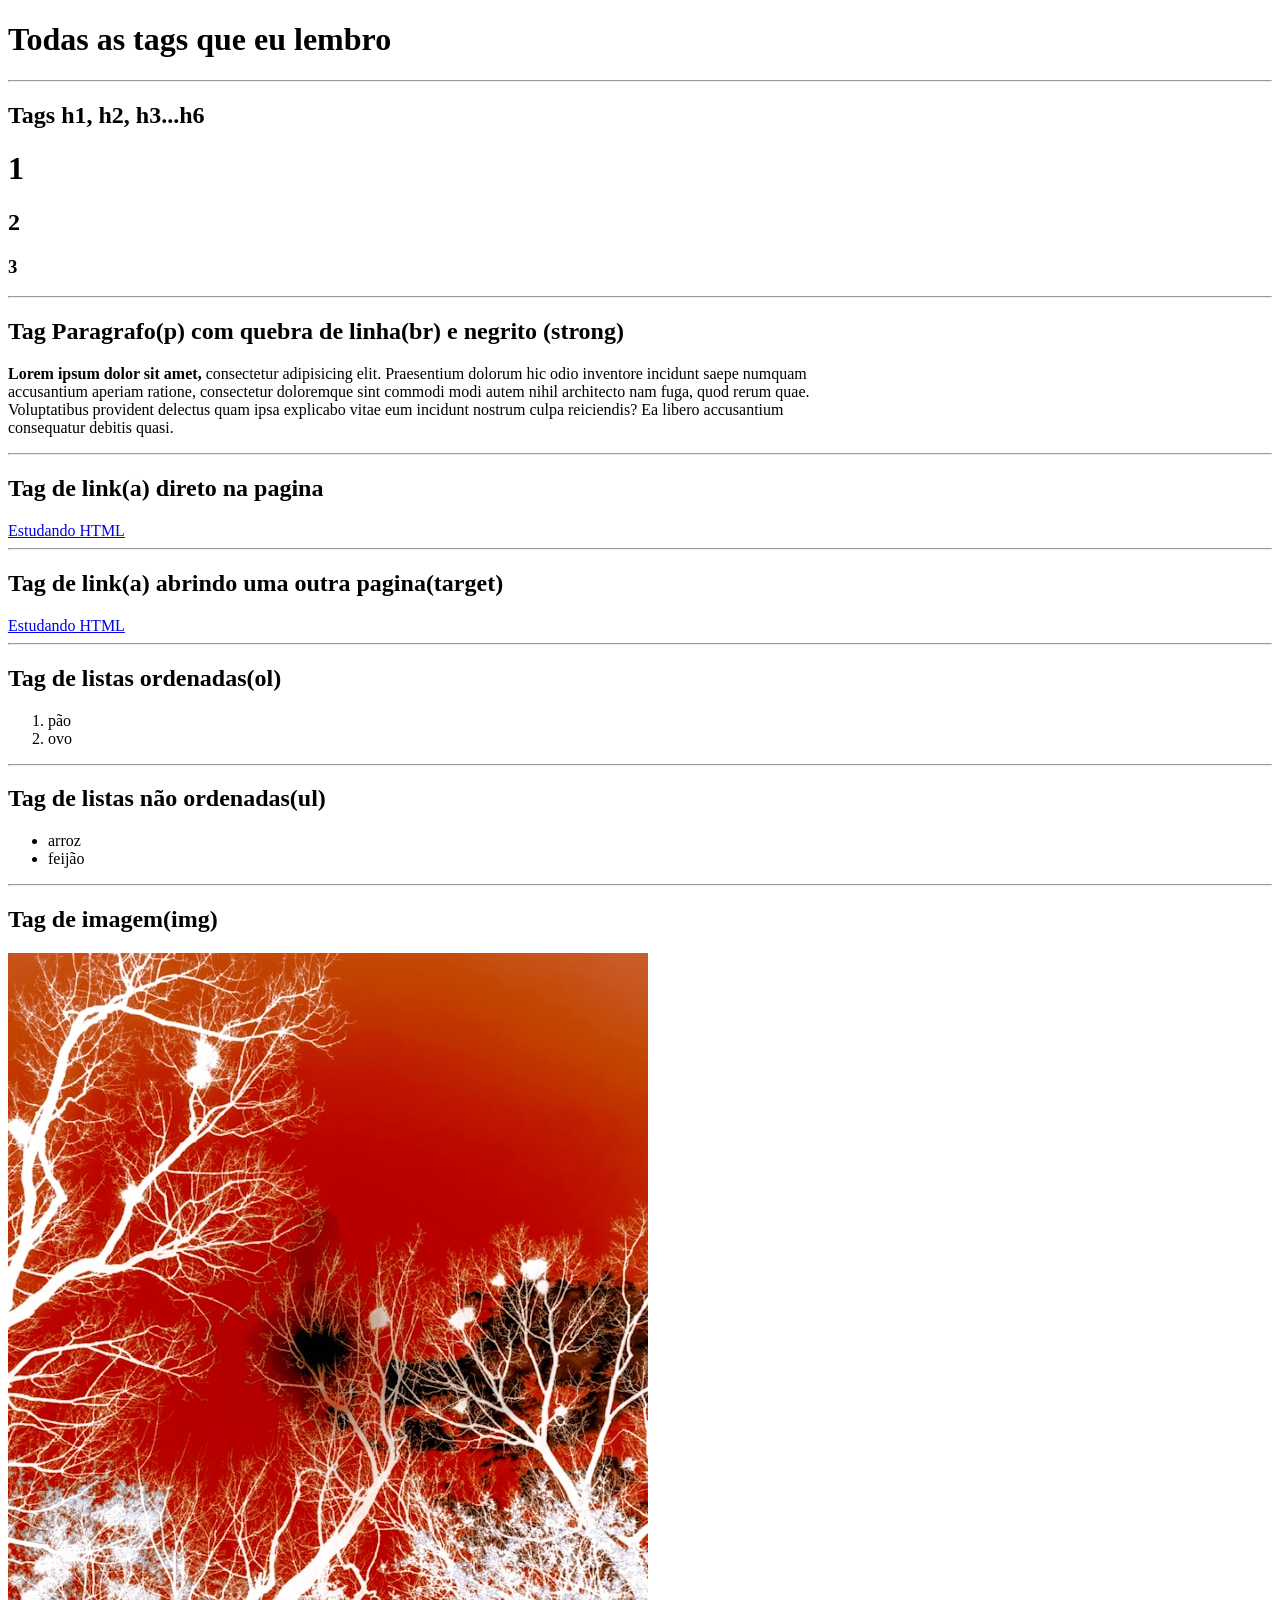
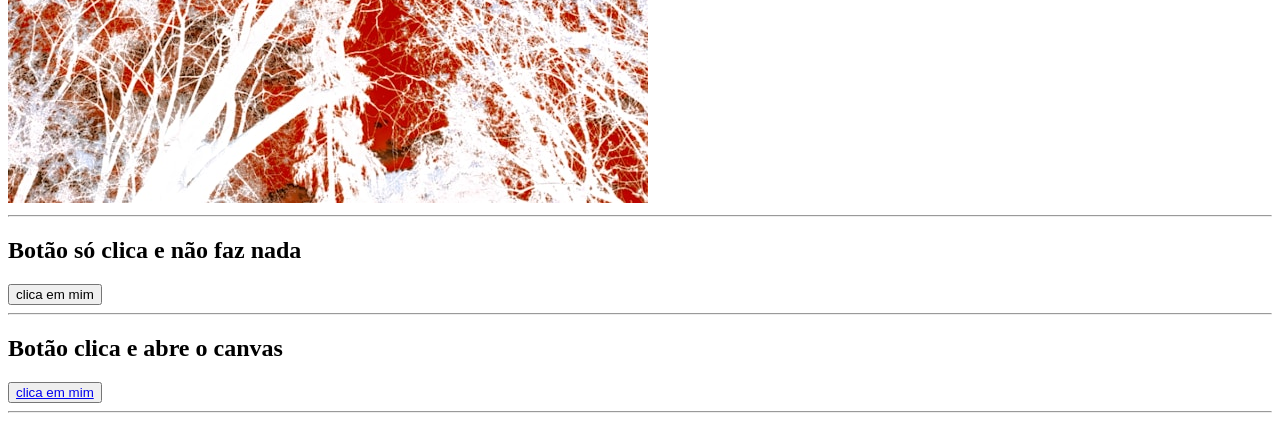
==== tags.html @ 03995ddf "Tutorial para adicionar um repositorio" ====
<!DOCTYPE html>
<html lang="pt-BR">
<head>
    <meta charset="UTF-8">
    <meta name="viewport" content="width=device-width, initial-scale=1.0">
    <title>Tags importantes</title>
</head>
<body>
    
    <h1>Todas as tags que eu lembro</h1>
    <hr>






<!-- tag titulos-->  

<h2>Tags h1, h2, h3...h6</h2>

<h1>1</h1>
<h2>2</h2>
<h3>3</h3>

<hr>





<!-- paragrafo com br(quebra de linha) e Strong (negrito)-->
<h2>Tag Paragrafo(p) com quebra de linha(br) e negrito (strong)</h2>

<p><strong>Lorem ipsum dolor sit amet, </strong>consectetur adipisicing elit. Praesentium dolorum hic odio inventore incidunt saepe numquam <br>accusantium aperiam ratione, consectetur doloremque sint commodi modi autem nihil architecto nam fuga, quod rerum quae. <br>Voluptatibus provident delectus quam ipsa explicabo vitae eum incidunt nostrum culpa reiciendis? Ea libero accusantium <br>consequatur debitis quasi.</p>

<hr>






<!--links sem target(entra na pagina) com target(abre uma pagina)-->
<h2>Tag de link(a) direto na pagina</h2>

<a href="/index.html">Estudando HTML</a>

<hr>

<h2>Tag de link(a) abrindo uma outra pagina(target)</h2>
<a href="/index.html" target="_blank">Estudando HTML</a>

<hr>





<!--listas ordenadas e não ordenadas-->

<h2>Tag de listas ordenadas(ol)</h2>

<ol>
    <li>
        pão
    </li>
    <li>
        ovo
    </li>
</ol>

<hr>

<h2>Tag de listas não ordenadas(ul)</h2>

<ul>
    <li>
        arroz
    </li>
    <li>
        feijão
    </li>
</ul>

<hr>


<!--Tag imagens(img)-->

<h2>Tag de imagem(img)</h2>

<img src="/Imagens/nastia-petruk-N2Tkpv6HObM-unsplash.jpg" alt="Floresta com céu vermelho">

<hr>

<!--Tag botao(button)-->

<h2>Botão só clica e não faz nada</h2>
<button>
    clica em mim
</button>

<hr>

<h2>Botão clica e abre o canvas</h2>
<button>
    <a href="https://www.canva.com" target="_blank">clica em mim</a>
</button>

<hr>

<!--
Tag	Descrição

<html>	Define o documento como HTML.

<head>	Contém metadados sobre o documento (ex.: título, links de estilo).

<title>	Define o título da página exibido na aba do navegador.

<body>	Contém todo o conteúdo visível da página (textos, imagens, links, etc.).

<h1> a <h6>	Títulos e subtítulos, do mais importante (h1) ao menos importante (h6).

<p>	Define um parágrafo de texto.

<a>	Cria links para outras páginas ou recursos.

<img>	Insere imagens no documento.

<ul>	Cria uma lista não ordenada (com marcadores).

<ol>	Cria uma lista ordenada (numerada).

<li>	Define um item dentro de listas (ul ou ol).

<div>	Define uma divisão ou seção genérica do documento.

<span>	Marca um trecho de texto inline para aplicar estilo ou identificação.

<table>	Cria uma tabela.

<tr>	Linha dentro de uma tabela.

<td>	Célula de uma tabela.

<form>	Define um formulário para entrada de dados do usuário.

<input>	Campo de entrada de dados dentro de um formulário.

<button>	Cria um botão clicável.

<code> formata o conteudo para uma estrutura de codigo



Tags Semanticas - Sendo elas para melhor separação estrutural do conteudo do nosso site.

<header> sendo nosso cabeçalho.

<nav> usado para hotbar ou qualquer lugar que seja uma estutura de menu (links), geralmente usado dentro do header.

<main> corpo principal do conteudo da pagina, não coloque header e footer nela viu.

<section> tag separadora para a melhor distribuição de conteudo do main na pagina, usa-se essa tag para dividir os assuntos.

<footer> famoso rodapé, usado no final da pagina.



Como por um repositorio no github

entre na pasta que deseja:
cd (nome da pasta)

depois use 
git init
git status
git add .
git commit -m "Commit inicial"

pronto agora é só fazer os procedimentos do github.

-->













    
</body>
</html>
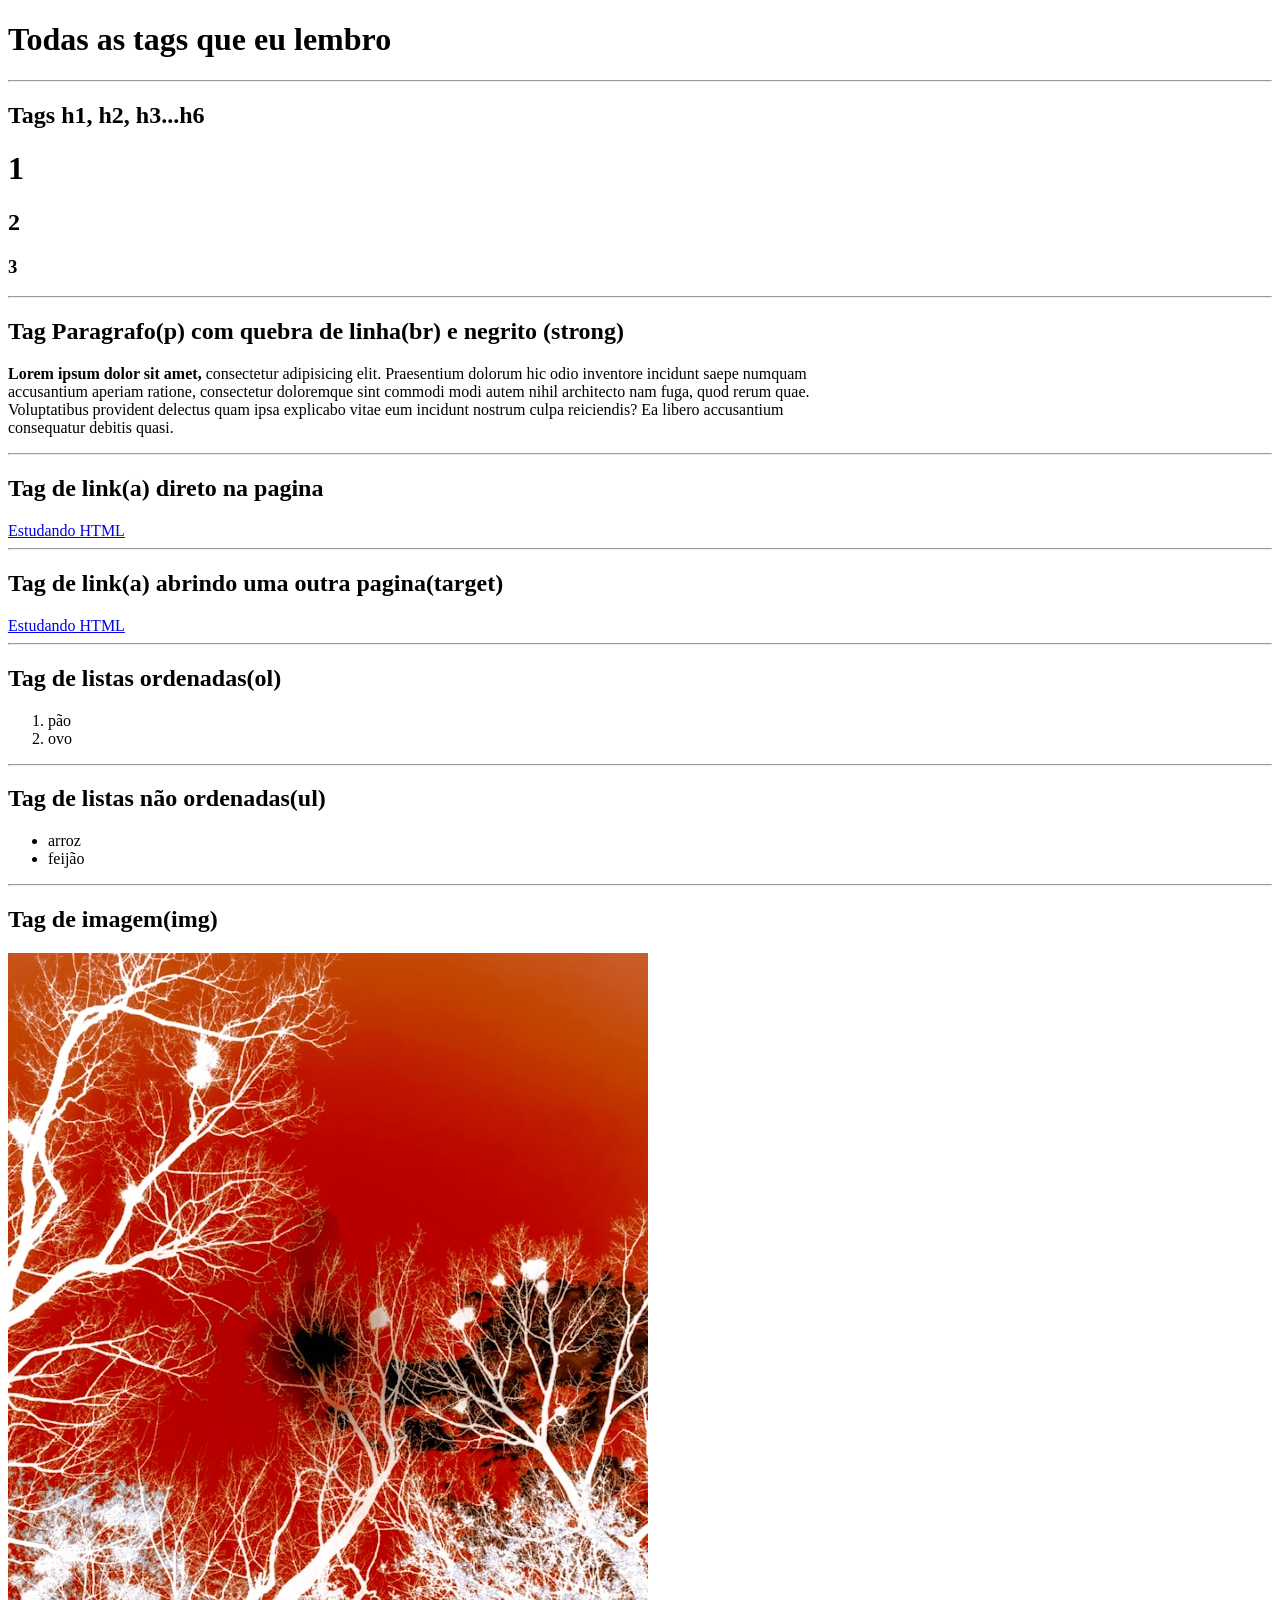
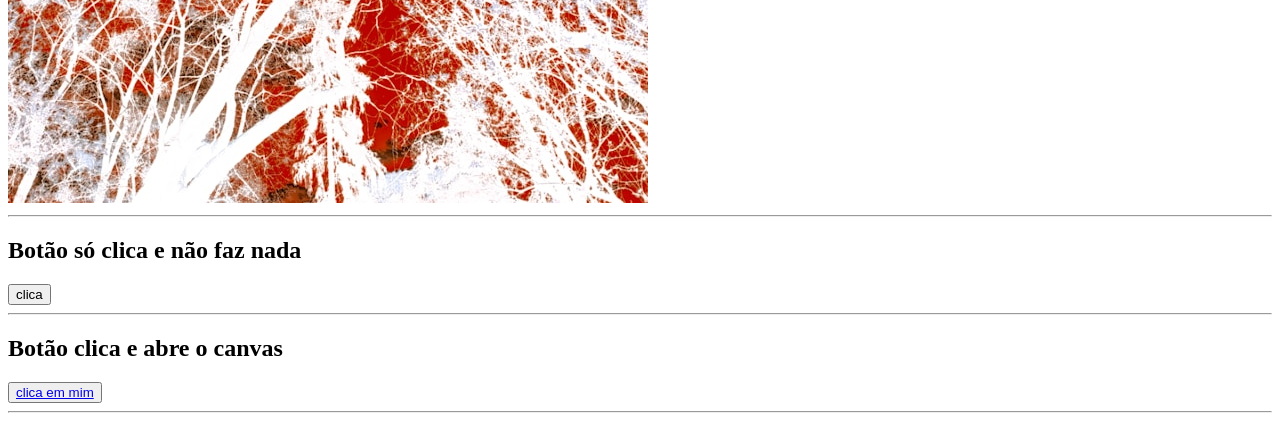
==== commit f39143fd: "mudei o botao" ====
--- a/tags.html
+++ b/tags.html
@@ -98,7 +98,7 @@
 
 <h2>Botão só clica e não faz nada</h2>
 <button>
-    clica em mim
+    clica
 </button>
 
 <hr>
@@ -153,7 +153,7 @@
 
 <code> formata o conteudo para uma estrutura de codigo
 
-
+-------------------------------------------------------------------------------------------------------
 
 Tags Semanticas - Sendo elas para melhor separação estrutural do conteudo do nosso site.
 
@@ -167,7 +167,8 @@
 
 <footer> famoso rodapé, usado no final da pagina.
 
-
+------------------------------------------------------------------------------------------------
+Tudo no Terminal VSCODE
 
 Como por um repositorio no github
 
@@ -182,6 +183,48 @@
 
 pronto agora é só fazer os procedimentos do github.
 
+-------------------------------------------------------------------------------------------
+
+Como adicionar um commit/fazer uma alteração
+
+entre na pasta que deseja
+cd (nome da pasta)
+
+use
+git status
+git add. ou git add (nome do arquivo)
+git commit -m  "(alteração que foi feita)"
+git push origin
+
+------------------------------------------------------------------------------------------
+
+Branches
+como trabalhar com branches - seria basicamente não ficar mexendo muito no arquivo main, só modificar o main quando tiver certeza da modificação
+
+primeiro 
+git branch (para saber em qual branch se ta, se esta na main ou em outra)
+
+segundo 
+git branch (algum nome) (usamos este codigo para criar uma branch)
+
+terceiro
+git checkout (nome da branch) (usamos este codigo para entrar na branch escolhida)
+
+opcional
+git branch -m (nome da branch) (usamos caso desejamos mudar o nome da branch)
+
+
+Aproveitando Nomes de branch para seguir um padrão empresarial
+
+Para modificações e novas funcionalidades:
+    feat ou feature/descricao-da-modificacao
+
+Para correção de problemas:
+    fix ou bugfix/descricao-do-problema
+
+Para modificação urgente na main
+    hotfix/descricao-do-problema
+
 -->
 
 
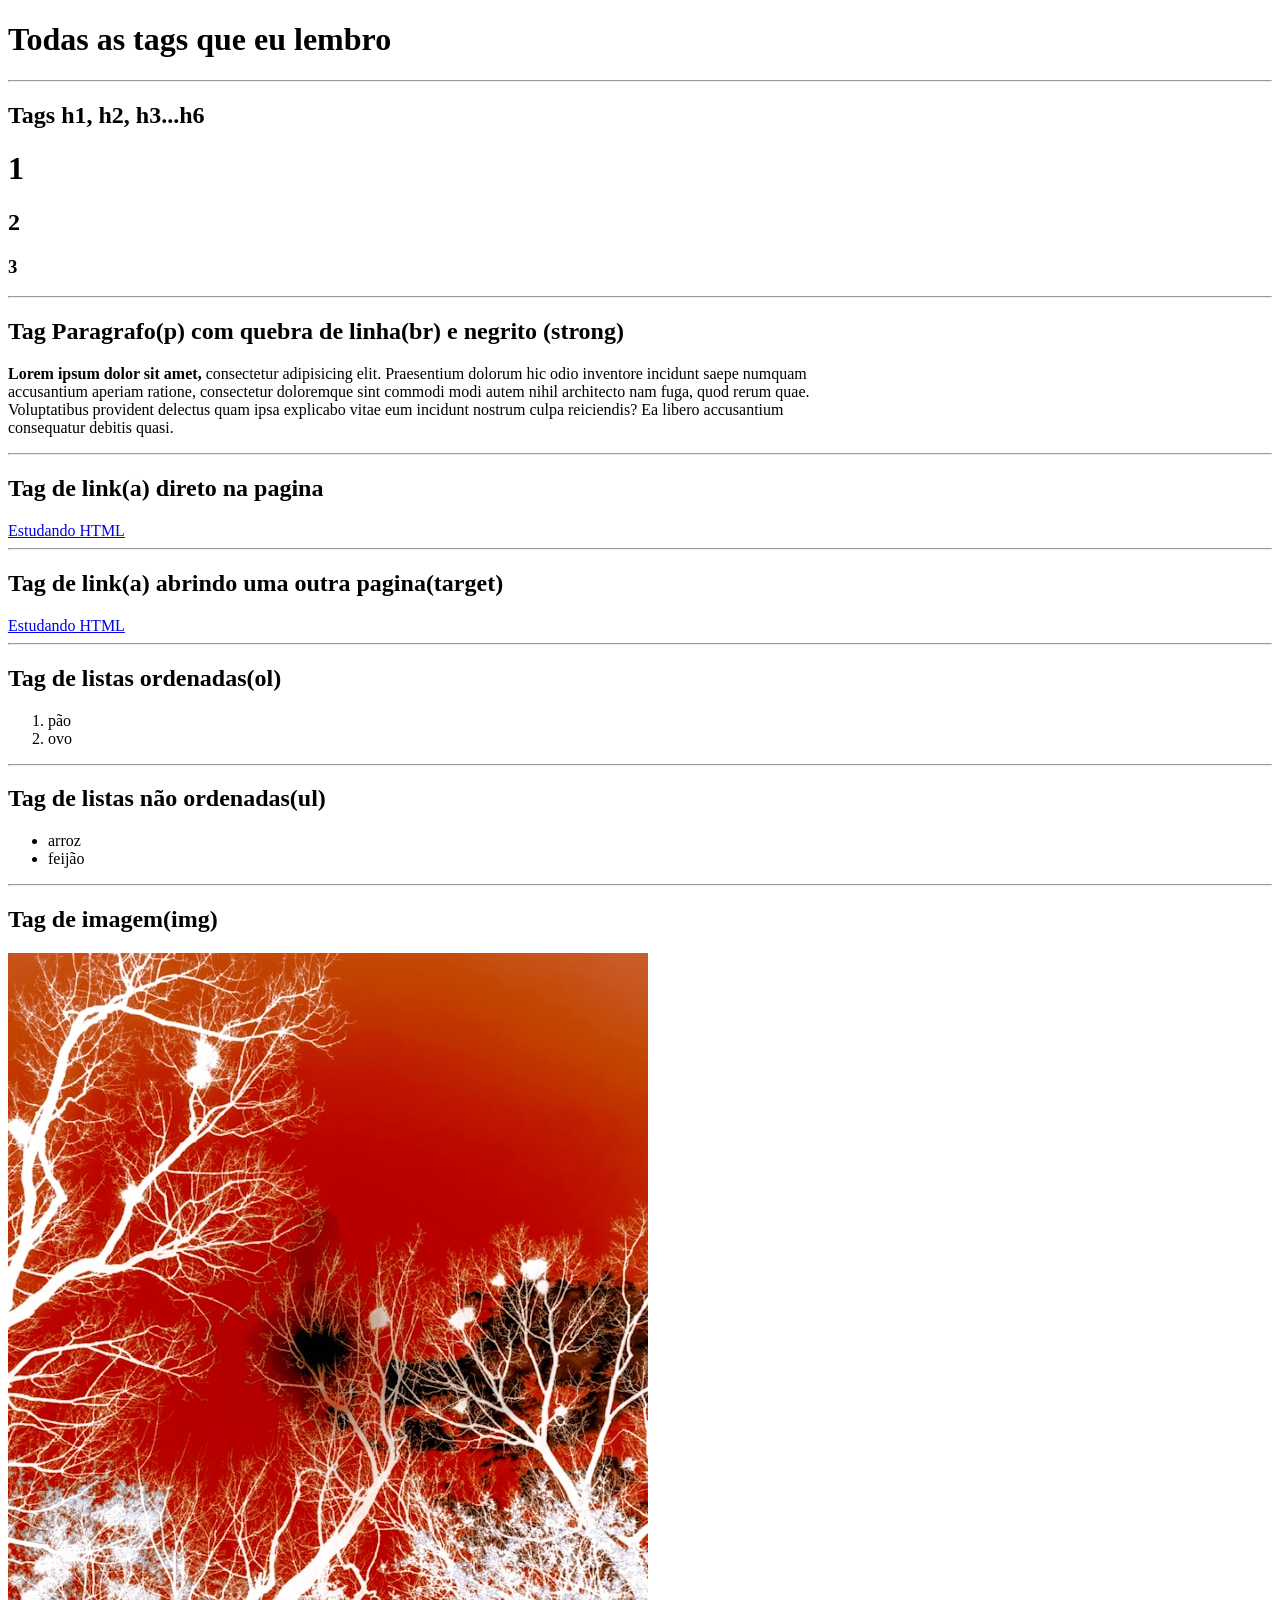
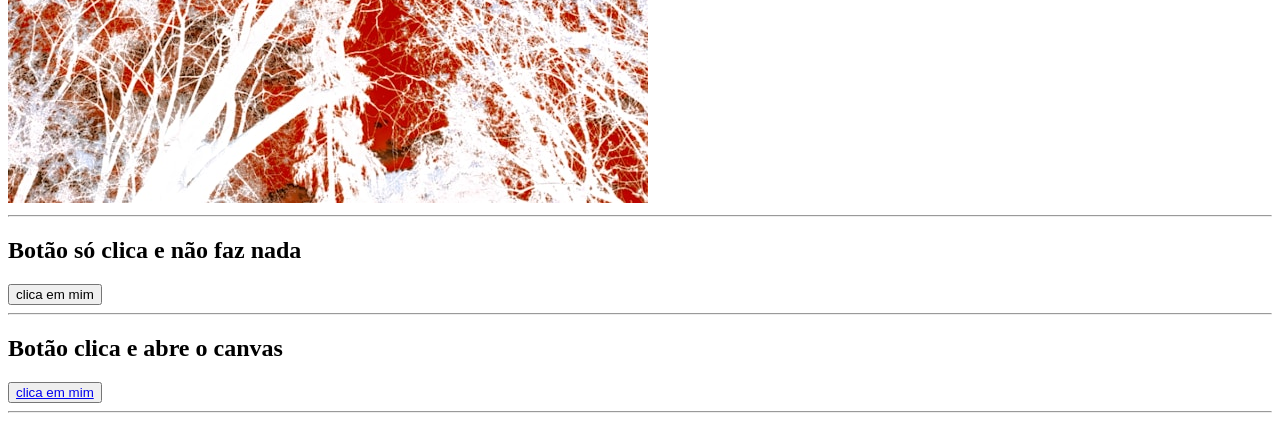
==== commit 92c775a4: "alterando o botao para o nome anteriormente" ====
--- a/tags.html
+++ b/tags.html
@@ -98,7 +98,7 @@
 
 <h2>Botão só clica e não faz nada</h2>
 <button>
-    clica
+    clica em mim
 </button>
 
 <hr>
